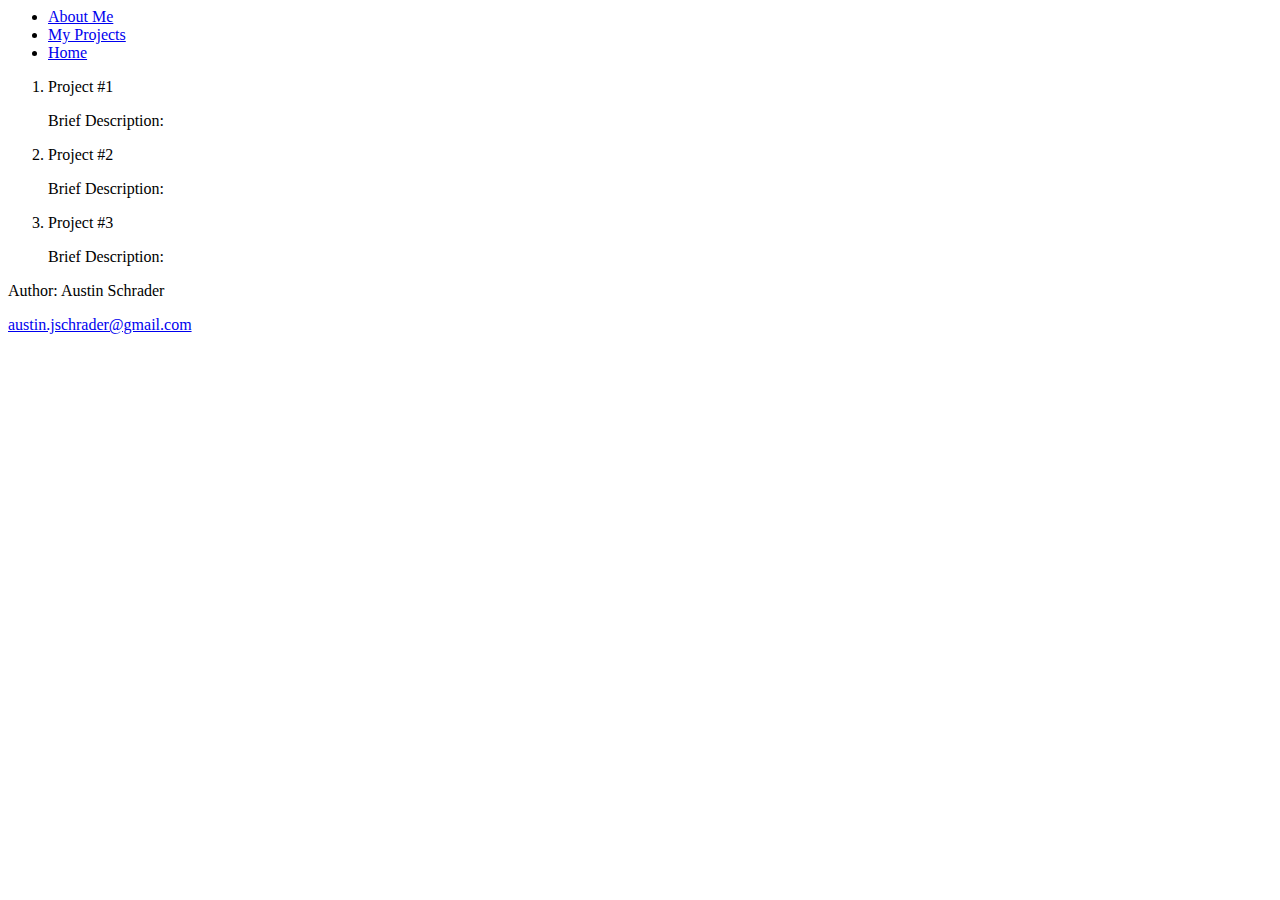
==== html/about-me.html @ 67c86016 "Add the content to the about-me HTML page" ====
<html lang="en">
	<head>
		<title>Austin's Webpage</title>
		<link href="css/styles.css" rel="stylesheet" type="text/css" />
	</head>
	<body>
		<!-- Nav Bar -->
		<ul class="nav-bar">
			<li><a href="/html/about-me.html">About Me</a></li>
			<li><a href="/html/my-projects.html">My Projects</a></li>
			<li><a href="index.html">Home</a></li>
		</ul>

		<ol>
			<li>Project #1</li>
			<p>Brief Description:</p>
			<li>Project #2</li>
			<p>Brief Description:</p>
			<li>Project #3</li>
			<p>Brief Description:</p>
		</ol>

		<footer>
			<p>Author: Austin Schrader</p>
			<p>
				<a href="mailto:austin.jschrader@gmail.com"
					>austin.jschrader@gmail.com</a
				>
			</p>
		</footer>
	</body>
</html>
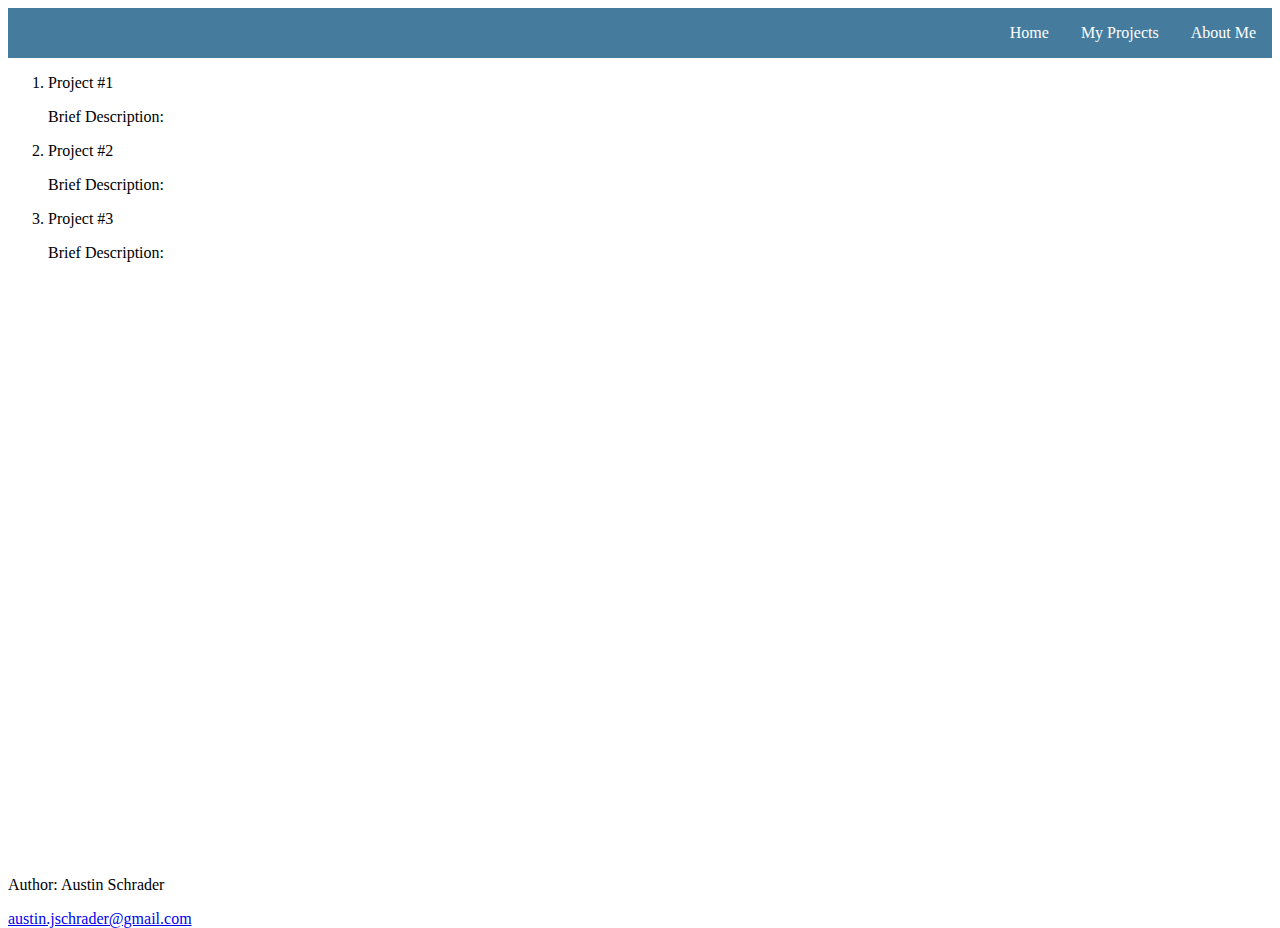
==== commit c5781c43: "Update the CSS and internal nav bar links" ====
--- a/html/about-me.html
+++ b/html/about-me.html
@@ -1,14 +1,14 @@
 <html lang="en">
 	<head>
 		<title>Austin's Webpage</title>
-		<link href="css/styles.css" rel="stylesheet" type="text/css" />
+		<link href="../css/styles.css" rel="stylesheet" type="text/css" />
 	</head>
 	<body>
 		<!-- Nav Bar -->
 		<ul class="nav-bar">
-			<li><a href="/html/about-me.html">About Me</a></li>
-			<li><a href="/html/my-projects.html">My Projects</a></li>
-			<li><a href="index.html">Home</a></li>
+			<li><a href="about-me.html">About Me</a></li>
+			<li><a href="my-projects.html">My Projects</a></li>
+			<li><a href="../index.html">Home</a></li>
 		</ul>
 
 		<ol>
--- a/css/styles.css
+++ b/css/styles.css
@@ -0,0 +1,54 @@
+/* img {
+	height: 300px;
+} */
+
+body {
+	font-family: Lato;
+}
+
+.nav-bar li {
+	float: right;
+}
+
+.nav-bar {
+	list-style-type: none;
+	margin: 0;
+	padding: 0;
+	overflow: hidden;
+	background-color: #457b9d;
+}
+
+.nav-bar li a {
+	display: block;
+	color: white;
+	text-align: center;
+	padding: 16px;
+	text-decoration: none;
+}
+
+.nav-bar li a:hover {
+	background-color: #a8dadc;
+	color: #457b9d;
+}
+
+/* Image of me */
+.image-description {
+	font-style: italic;
+}
+
+.hello-image {
+	height: 400px;
+}
+
+.hello-image-section {
+	background-color: #f1faee;
+	float: right;
+}
+
+/* Footer */
+footer {
+	position: absolute;
+	bottom: 0;
+	width: 100%;
+	height: 2.5rem;
+}
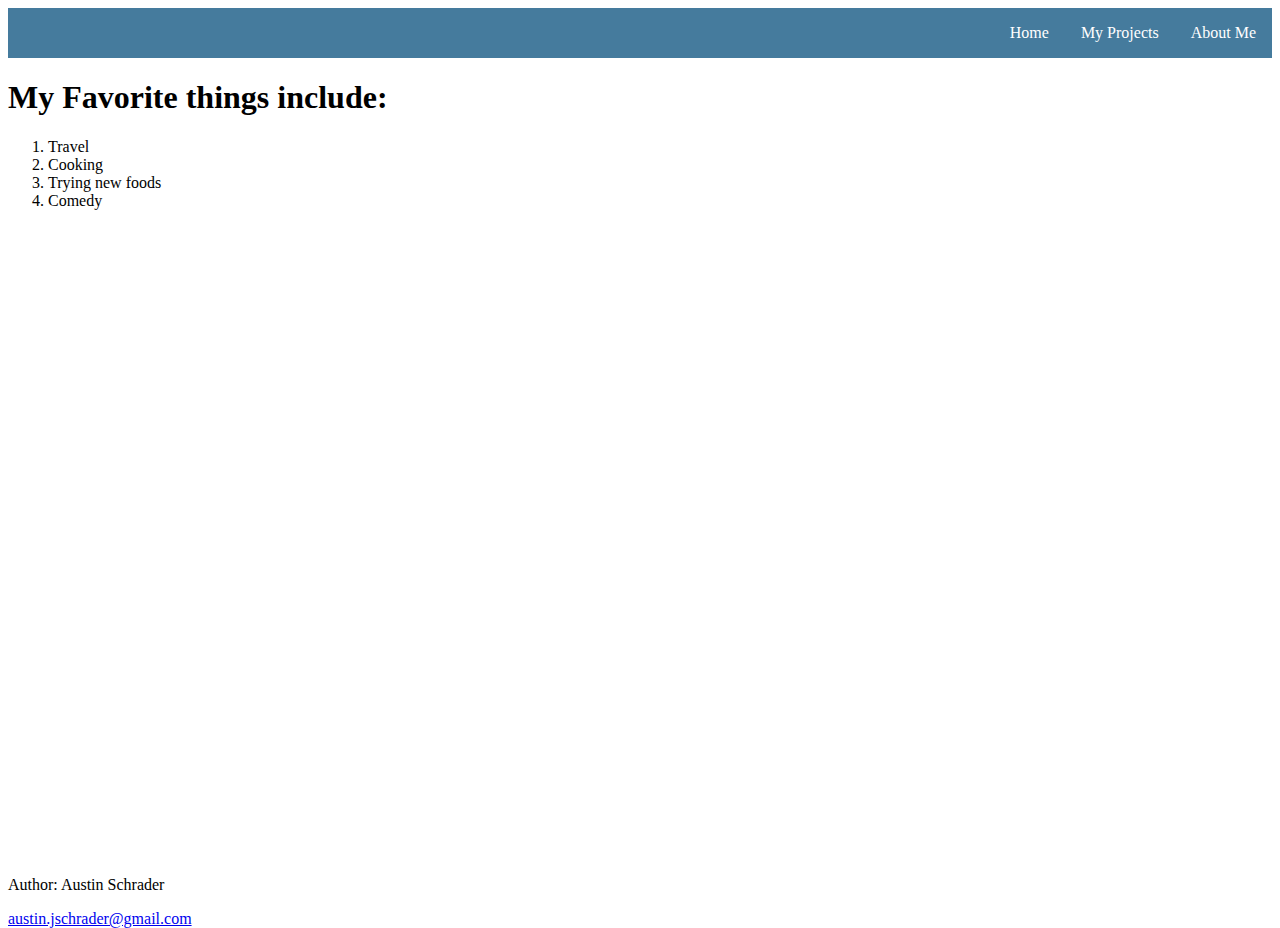
==== commit db406adf: "Add content to fill in details" ====
--- a/html/about-me.html
+++ b/html/about-me.html
@@ -11,13 +11,12 @@
 			<li><a href="../index.html">Home</a></li>
 		</ul>
 
+		<h1>My Favorite things include:</h1>
 		<ol>
-			<li>Project #1</li>
-			<p>Brief Description:</p>
-			<li>Project #2</li>
-			<p>Brief Description:</p>
-			<li>Project #3</li>
-			<p>Brief Description:</p>
+			<li>Travel</li>
+			<li>Cooking</li>
+			<li>Trying new foods</li>
+			<li>Comedy</li>
 		</ol>
 
 		<footer>
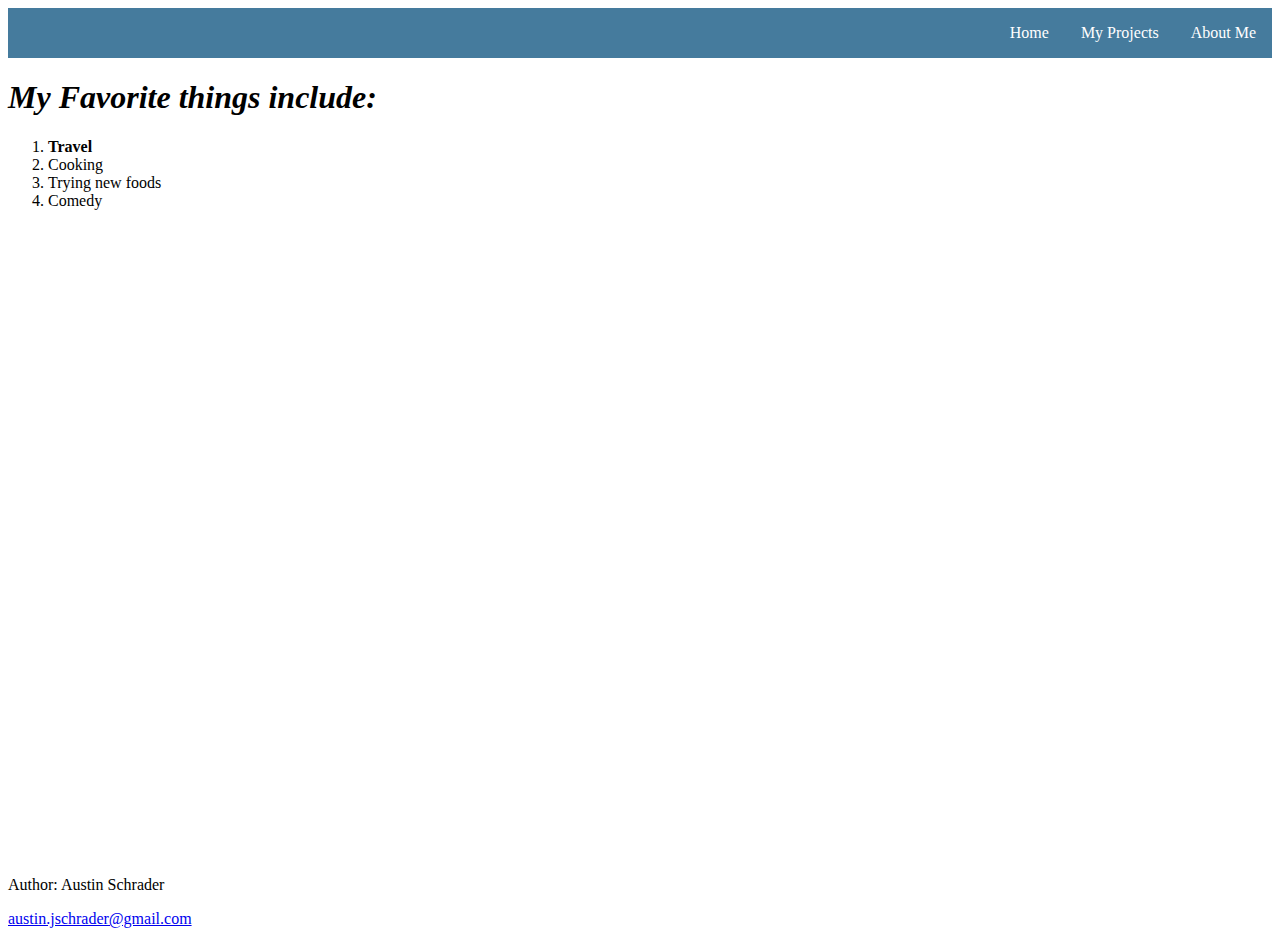
==== commit 557a36f3: "Add em and strong tags" ====
--- a/html/about-me.html
+++ b/html/about-me.html
@@ -11,9 +11,9 @@
 			<li><a href="../index.html">Home</a></li>
 		</ul>
 
-		<h1>My Favorite things include:</h1>
+		<h1><em>My Favorite things include:</em></h1>
 		<ol>
-			<li>Travel</li>
+			<li><strong>Travel</strong></li>
 			<li>Cooking</li>
 			<li>Trying new foods</li>
 			<li>Comedy</li>
--- a/css/styles.css
+++ b/css/styles.css
@@ -52,3 +52,7 @@
 	width: 100%;
 	height: 2.5rem;
 }
+
+.destination-location {
+	color: #a8dadc;
+}
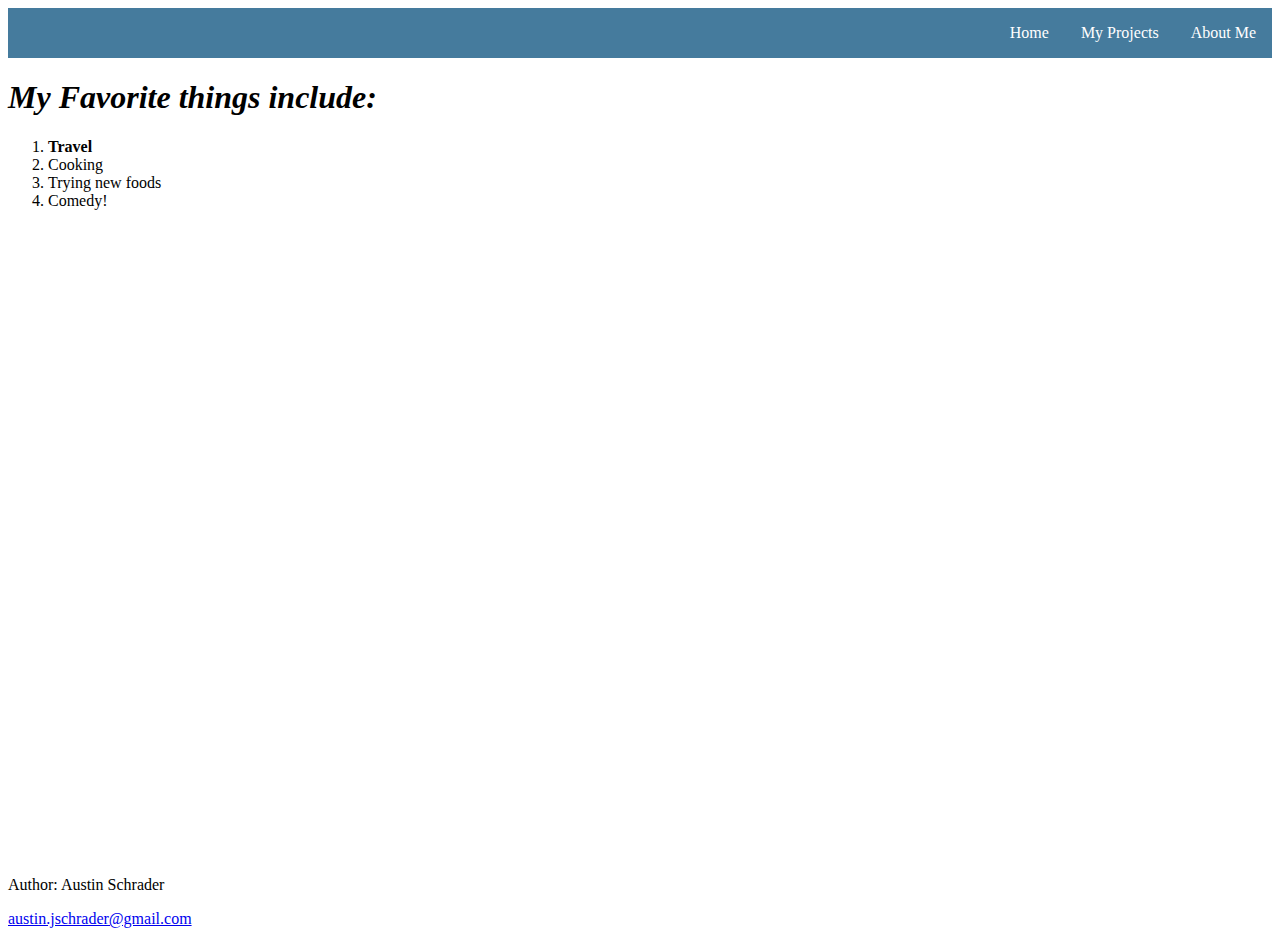
==== commit 07e627a1: "Attempt to push gh-pages" ====
--- a/html/about-me.html
+++ b/html/about-me.html
@@ -16,7 +16,7 @@
 			<li><strong>Travel</strong></li>
 			<li>Cooking</li>
 			<li>Trying new foods</li>
-			<li>Comedy</li>
+			<li>Comedy!</li>
 		</ol>
 
 		<footer>
